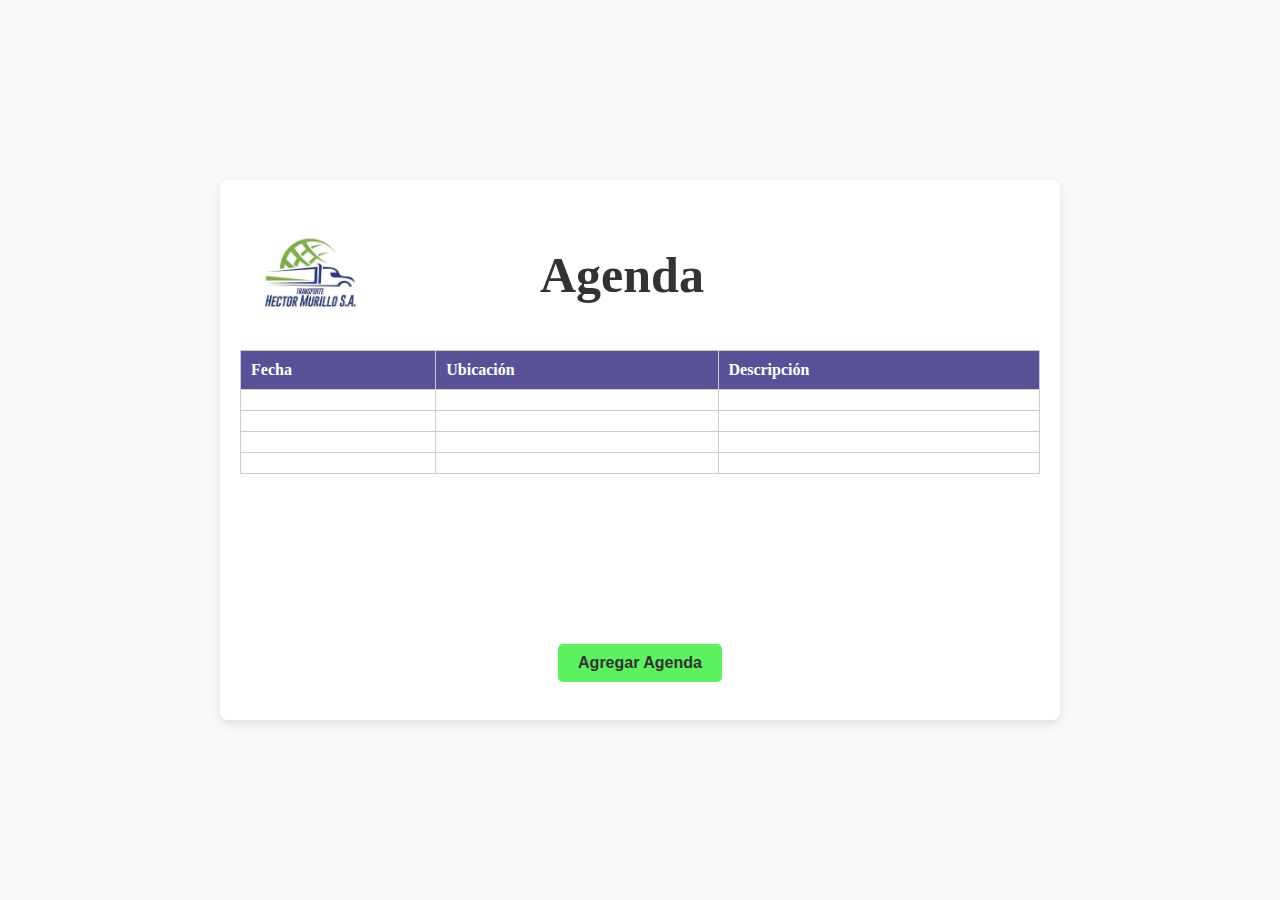
==== agenda.html @ 2e3c1558 "colaboradores y agenda" ====
<!DOCTYPE html>
<html lang="es">
<head>
    <meta charset="UTF-8">
    <meta name="viewport" content="width=device-width, initial-scale=1.0">
    <title>Agenda</title>
    <link rel="stylesheet" href="estilos.css/agenda.css">
</head>
<body>
    <div class="container">
        <header>
            <img src="img/logo.jpg" alt="Logo" class="logo">
            <h1>Agenda</h1>
        </header>
        <table>
            <thead>
                <tr>
                    <th>Fecha</th>
                    <th>Ubicación</th>
                    <th>Descripción</th>
                </tr>
            </thead>
            <tbody>
                <tr>
                    <td></td>
                    <td></td>
                    <td></td>
                </tr>
                <tr>
                    <td></td>
                    <td></td>
                    <td></td>
                </tr>
                <tr>
                    <td></td>
                    <td></td>
                    <td></td>
                </tr>
                <tr>
                    <td></td>
                    <td></td>
                    <td></td>
                </tr>
            </tbody>
        </table>
        <button class="add-button">Agregar Agenda</button>
    </div>
</body>
</html>
---- estilos.css/agenda.css ----
body {
    font-family: Cambria, Cochin, Georgia, Times, 'Times New Roman', serif;
    margin: 0;
    padding: 0;
    display: flex;
    justify-content: center;
    align-items: center;
    min-height: 100vh;
    background-color: #f9f9f9;
}

.container {
    text-align: center;
    width: 90%;
    max-width: 800px;
    height: 500px;
    background: white;
    padding: 20px;
    border-radius: 8px;
    box-shadow: 0 4px 10px rgba(0, 0, 0, 0.1);
}

header {
    display: flex;
    align-items: center;
    gap: 180px;
}

.logo {
    width: 100px;
    height: 150px;
    object-fit: contain;
    margin-left: 20px;
}

h1 {
    font-size: 50px;
    color: #333;
}

table {
    width: 100%;
    border-collapse: collapse;
    margin-bottom: 20px;
}

table th, table td {
    border: 1px solid #ccc;
    padding: 10px;
    text-align: left;
}

table th {
    background-color: #585197;
    color: #ffffff;
}

.add-button {
    background-color: #5df15f;
    border: none;
    padding: 10px 20px;
    font-size: 1rem;
    font-weight: bold;
    color: #333;
    border-radius: 5px;
    cursor: pointer;
    margin-top: 150px;
}

.add-button:hover {
    background-color: #FFC300;
}
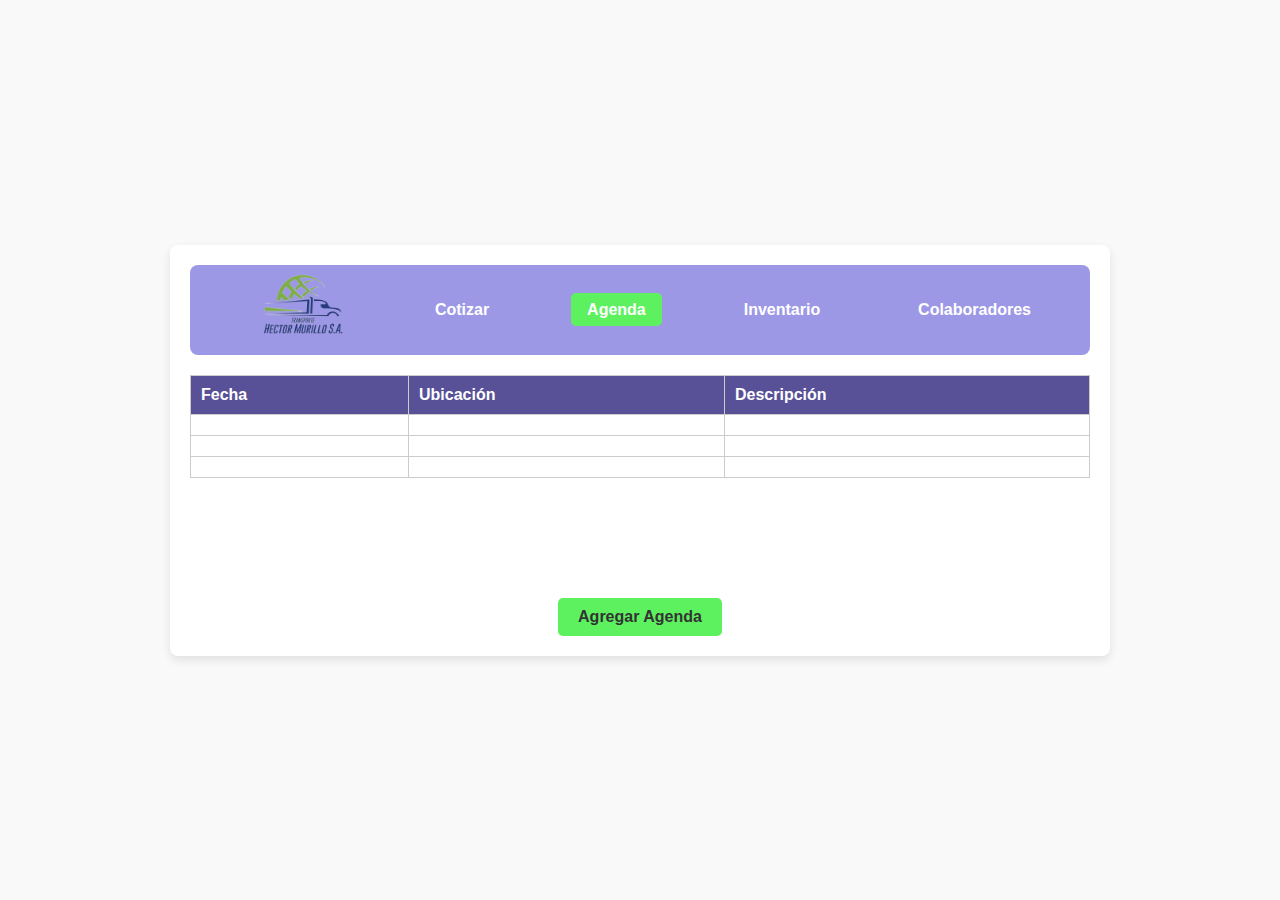
==== commit 08926998: "navbar configurado" ====
--- a/agenda.html
+++ b/agenda.html
@@ -9,41 +9,45 @@
 <body>
     <div class="container">
         <header>
-            <img src="img/logo.jpg" alt="Logo" class="logo">
-            <h1>Agenda</h1>
+            <nav class="menu">
+                <ul>
+                    <li><img src="img/logo.png" alt="Logo" class="logo"></li>
+                    <li><a href="cotizar.html">Cotizar</a></li>
+                    <li><a href="agenda.html" class="active">Agenda</a></li>
+                    <li><a href="inventario.html">Inventario</a></li>
+                    <li><a href="colaboradores.html">Colaboradores</a></li>
+                </ul>
+            </nav>
         </header>
-        <table>
-            <thead>
-                <tr>
-                    <th>Fecha</th>
-                    <th>Ubicación</th>
-                    <th>Descripción</th>
-                </tr>
-            </thead>
-            <tbody>
-                <tr>
-                    <td></td>
-                    <td></td>
-                    <td></td>
-                </tr>
-                <tr>
-                    <td></td>
-                    <td></td>
-                    <td></td>
-                </tr>
-                <tr>
-                    <td></td>
-                    <td></td>
-                    <td></td>
-                </tr>
-                <tr>
-                    <td></td>
-                    <td></td>
-                    <td></td>
-                </tr>
-            </tbody>
-        </table>
-        <button class="add-button">Agregar Agenda</button>
+        <main>
+            <table>
+                <thead>
+                    <tr>
+                        <th>Fecha</th>
+                        <th>Ubicación</th>
+                        <th>Descripción</th>
+                    </tr>
+                </thead>
+                <tbody>
+                    <tr>
+                        <td></td>
+                        <td></td>
+                        <td></td>
+                    </tr>
+                    <tr>
+                        <td></td>
+                        <td></td>
+                        <td></td>
+                    </tr>
+                    <tr>
+                        <td></td>
+                        <td></td>
+                        <td></td>
+                    </tr>
+                </tbody>
+            </table>
+            <button class="add-button">Agregar Agenda</button>
+        </main>
     </div>
 </body>
 </html>
--- a/estilos.css/agenda.css
+++ b/estilos.css/agenda.css
@@ -1,29 +1,62 @@
+/* General reset */
 body {
-    font-family: Cambria, Cochin, Georgia, Times, 'Times New Roman', serif;
+    font-family: Arial, sans-serif;
     margin: 0;
     padding: 0;
+    background-color: #f9f9f9;
     display: flex;
     justify-content: center;
     align-items: center;
     min-height: 100vh;
-    background-color: #f9f9f9;
 }
 
 .container {
-    text-align: center;
     width: 90%;
-    max-width: 800px;
-    height: 500px;
+    max-width: 900px;
     background: white;
     padding: 20px;
     border-radius: 8px;
     box-shadow: 0 4px 10px rgba(0, 0, 0, 0.1);
+    text-align: center;
 }
 
 header {
+    margin-bottom: 20px;
+}
+
+.menu {
+    background-color: #9d98e6;
+    padding: 10px;
+    margin-bottom: 20px;
+    border-radius: 8px;
+}
+
+.menu ul {
+    list-style-type: none;
+    padding: 0;
+    margin: 0;
     display: flex;
+    justify-content: space-around;
     align-items: center;
-    gap: 180px;
+    height: 70px;
+}
+
+.menu ul li {
+    display: inline;
+}
+
+.menu ul li a {
+    text-decoration: none;
+    color: white;
+    font-weight: bold;
+    padding: 8px 16px;
+    border-radius: 5px;
+    transition: 0.3s;
+}
+
+.menu ul li a:hover {
+    background-color: #FFD700;
+    color: black;
 }
 
 .logo {
@@ -32,7 +65,9 @@
     object-fit: contain;
     margin-left: 20px;
 }
-
+.active{
+    background-color: #5df15f;
+}
 h1 {
     font-size: 50px;
     color: #333;
@@ -64,7 +99,7 @@
     color: #333;
     border-radius: 5px;
     cursor: pointer;
-    margin-top: 150px;
+    margin-top: 100px;
 }
 
 .add-button:hover {
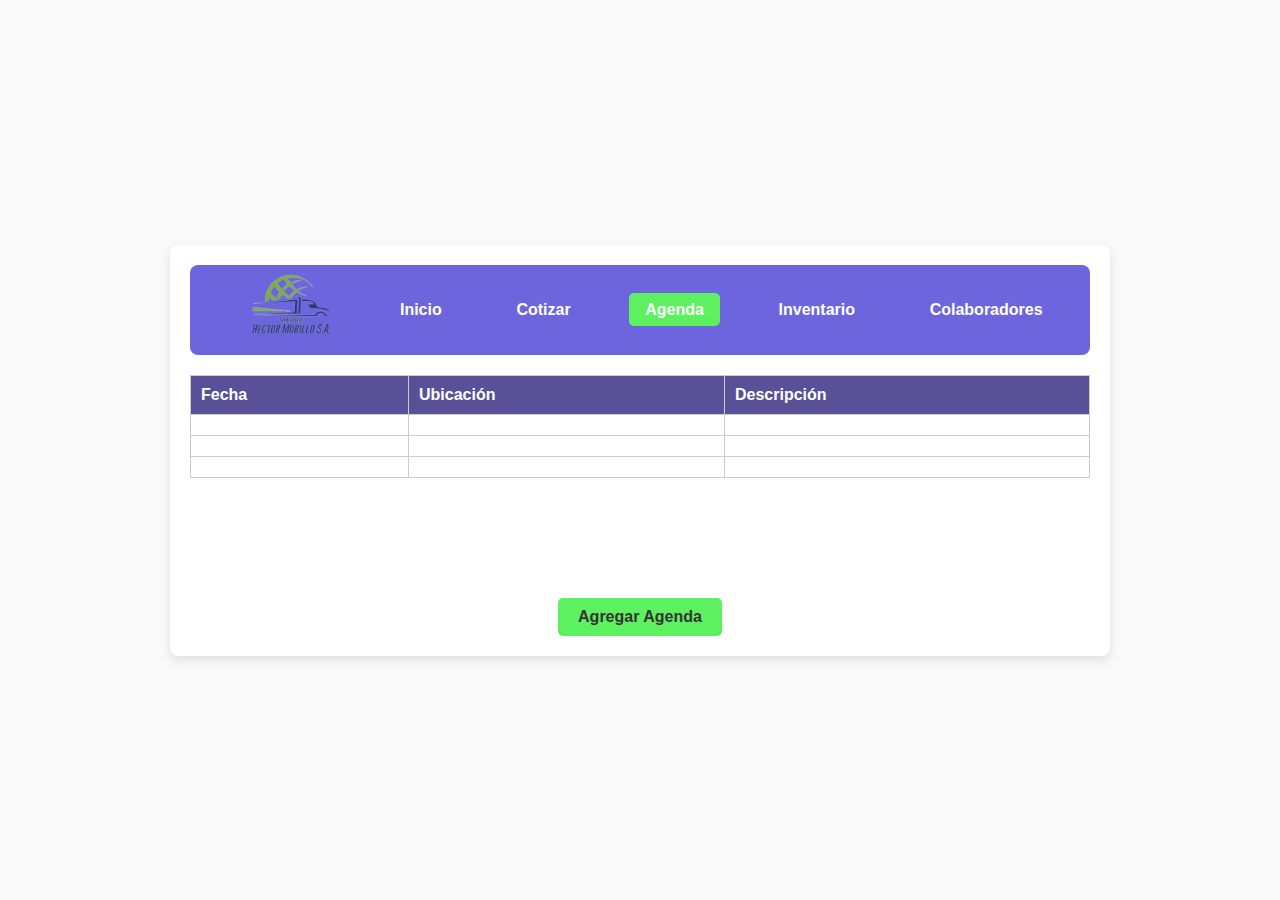
==== commit 57a01dbb: "frontend. check." ====
--- a/agenda.html
+++ b/agenda.html
@@ -12,6 +12,7 @@
             <nav class="menu">
                 <ul>
                     <li><img src="img/logo.png" alt="Logo" class="logo"></li>
+                    <li><a href="index.html">Inicio</a></li>
                     <li><a href="cotizar.html">Cotizar</a></li>
                     <li><a href="agenda.html" class="active">Agenda</a></li>
                     <li><a href="inventario.html">Inventario</a></li>
--- a/estilos.css/agenda.css
+++ b/estilos.css/agenda.css
@@ -1,4 +1,3 @@
-/* General reset */
 body {
     font-family: Arial, sans-serif;
     margin: 0;
@@ -25,7 +24,7 @@
 }
 
 .menu {
-    background-color: #9d98e6;
+    background-color: #6d65dd;
     padding: 10px;
     margin-bottom: 20px;
     border-radius: 8px;
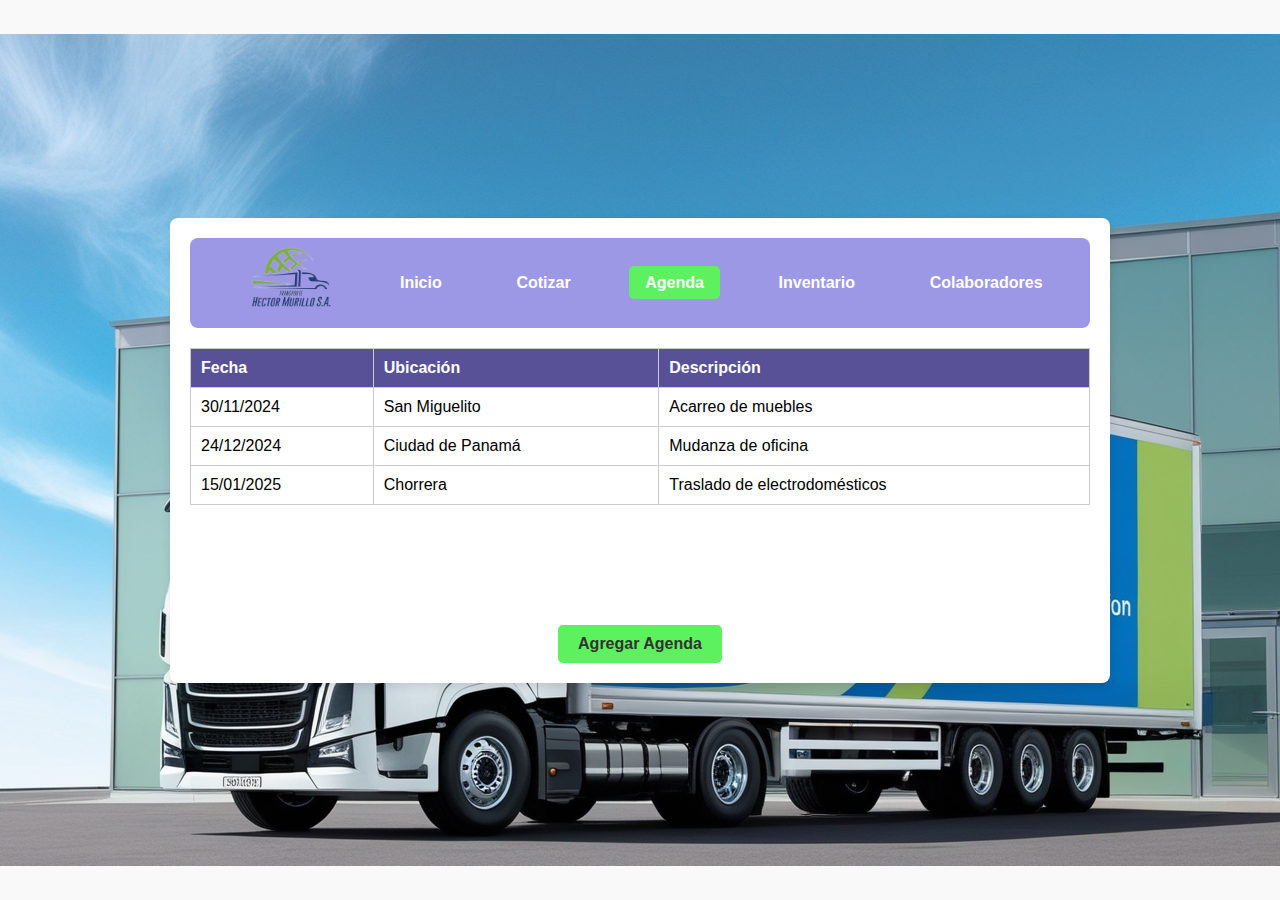
==== commit dd2b0675: "tablas con informacion" ====
--- a/agenda.html
+++ b/agenda.html
@@ -31,19 +31,19 @@
                 </thead>
                 <tbody>
                     <tr>
-                        <td></td>
-                        <td></td>
-                        <td></td>
+                        <td>30/11/2024</td>
+                        <td>San Miguelito</td>
+                        <td>Acarreo de muebles</td>
                     </tr>
                     <tr>
-                        <td></td>
-                        <td></td>
-                        <td></td>
+                        <td>24/12/2024</td>
+                        <td>Ciudad de Panamá</td>
+                        <td>Mudanza de oficina</td>
                     </tr>
                     <tr>
-                        <td></td>
-                        <td></td>
-                        <td></td>
+                        <td>15/01/2025</td>
+                        <td>Chorrera</td>
+                        <td>Traslado de electrodomésticos</td>
                     </tr>
                 </tbody>
             </table>
--- a/estilos.css/agenda.css
+++ b/estilos.css/agenda.css
@@ -7,6 +7,10 @@
     justify-content: center;
     align-items: center;
     min-height: 100vh;
+    background-image: url('../img/Leonardo_Phoenix_Create_an_image_depicting_a_transportation_co_1.jpg');
+    background-position: center;
+    background-repeat: no-repeat;
+    background-attachment: fixed;
 }
 
 .container {
@@ -24,7 +28,7 @@
 }
 
 .menu {
-    background-color: #6d65dd;
+    background-color: #9d98e6;
     padding: 10px;
     margin-bottom: 20px;
     border-radius: 8px;
@@ -64,9 +68,11 @@
     object-fit: contain;
     margin-left: 20px;
 }
-.active{
+
+.active {
     background-color: #5df15f;
 }
+
 h1 {
     font-size: 50px;
     color: #333;
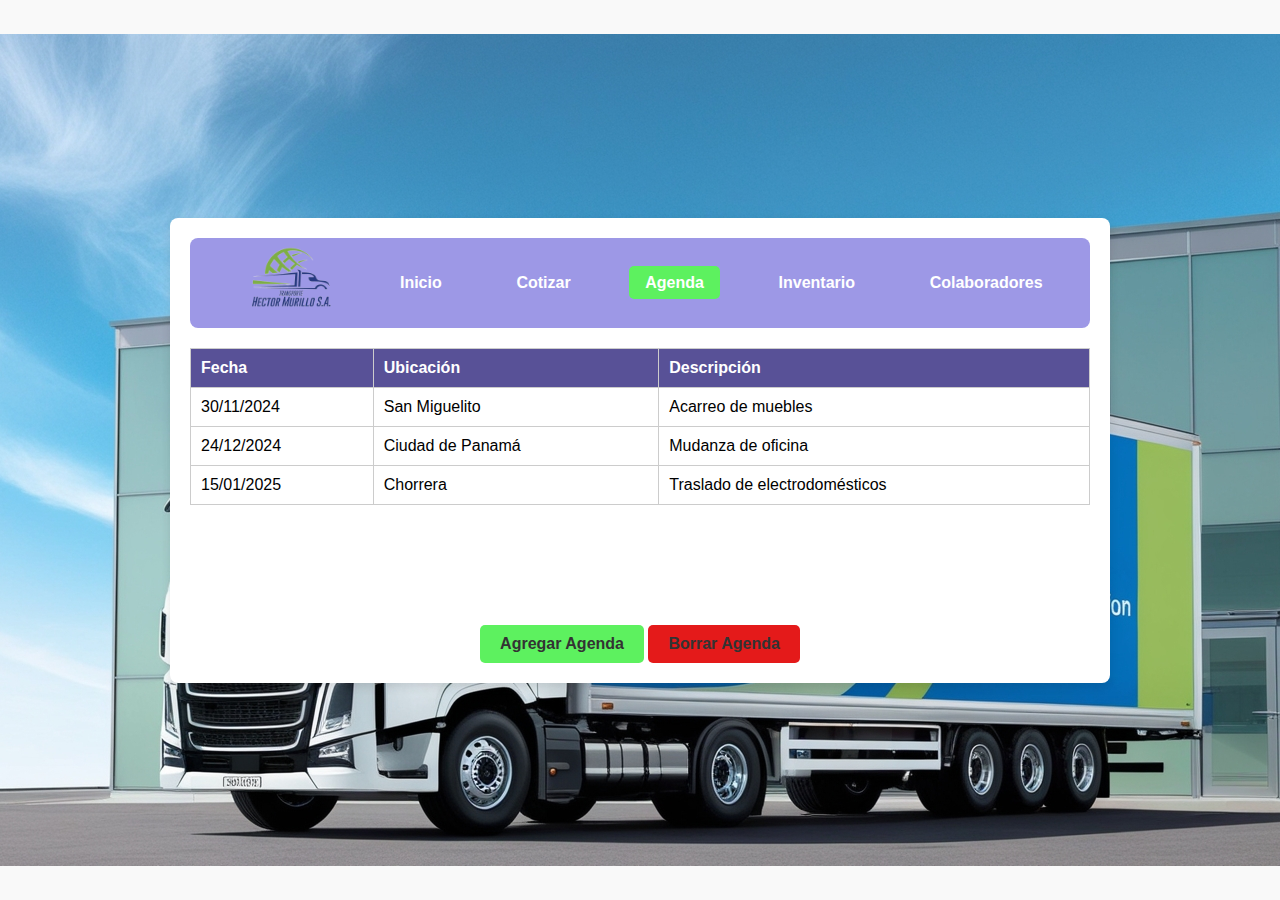
==== commit 73b1a80d: "modal de agregar y borrar informacion" ====
--- a/agenda.html
+++ b/agenda.html
@@ -29,7 +29,7 @@
                         <th>Descripción</th>
                     </tr>
                 </thead>
-                <tbody>
+                <tbody id="agenda-body">
                     <tr>
                         <td>30/11/2024</td>
                         <td>San Miguelito</td>
@@ -48,7 +48,101 @@
                 </tbody>
             </table>
             <button class="add-button">Agregar Agenda</button>
+            <button class="delete-button">Borrar Agenda</button>
         </main>
     </div>
+
+    <div class="modal-overlay"></div>
+    <div class="modal" id="modal-add">
+        <div class="modal-header">Agregar a la Agenda</div>
+        <input type="date" id="modal-fecha" placeholder="Fecha">
+        <input type="text" id="modal-ubicacion" placeholder="Ubicación">
+        <input type="text" id="modal-descripcion" placeholder="Descripción">
+        <button class="confirm-button">Confirmar</button>
+        <button class="cancel-button">Cancelar</button>
+    </div>
+
+    <div class="modal" id="modal-delete">
+        <div class="modal-header">Borrar de la Agenda</div>
+        <select id="delete-options">
+        </select>
+        <button class="confirm-delete-button">Confirmar</button>
+        <button class="cancel-button">Cancelar</button>
+    </div>
+
+    <script>
+        const modalAdd = document.getElementById("modal-add");
+        const modalDelete = document.getElementById("modal-delete");
+        const overlay = document.querySelector(".modal-overlay");
+        const addButton = document.querySelector(".add-button");
+        const deleteButton = document.querySelector(".delete-button");
+        const confirmAddButton = modalAdd.querySelector(".confirm-button");
+        const confirmDeleteButton = modalDelete.querySelector(".confirm-delete-button");
+        const cancelButtons = document.querySelectorAll(".cancel-button");
+
+        const tbody = document.getElementById("agenda-body");
+        const deleteOptions = document.getElementById("delete-options");
+
+        addButton.addEventListener("click", () => {
+            modalAdd.style.display = "block";
+            overlay.style.display = "block";
+        });
+
+        deleteButton.addEventListener("click", () => {
+            deleteOptions.innerHTML = "";
+            const rows = tbody.querySelectorAll("tr");
+            rows.forEach((row, index) => {
+                const option = document.createElement("option");
+                option.value = index;
+                option.textContent = row.cells[2].textContent;
+                deleteOptions.appendChild(option);
+            });
+            modalDelete.style.display = "block";
+            overlay.style.display = "block";
+        });
+
+        cancelButtons.forEach(button => {
+            button.addEventListener("click", () => {
+                modalAdd.style.display = "none";
+                modalDelete.style.display = "none";
+                overlay.style.display = "none";
+            });
+        });
+
+        confirmAddButton.addEventListener("click", () => {
+            const fecha = document.getElementById("modal-fecha").value;
+            const ubicacion = document.getElementById("modal-ubicacion").value;
+            const descripcion = document.getElementById("modal-descripcion").value;
+
+            if (fecha && ubicacion && descripcion) {
+                const formattedFecha = fecha.split("-").join("/");
+                const newRow = document.createElement("tr");
+                newRow.innerHTML = `
+                    <td>${formattedFecha}</td>
+                    <td>${ubicacion}</td>
+                    <td>${descripcion}</td>
+                `;
+                tbody.appendChild(newRow);
+
+                modalAdd.style.display = "none";
+                overlay.style.display = "none";
+                document.getElementById("modal-fecha").value = "";
+                document.getElementById("modal-ubicacion").value = "";
+                document.getElementById("modal-descripcion").value = "";
+            } else {
+                alert("Por favor, completa todos los campos.");
+            }
+        });
+
+        confirmDeleteButton.addEventListener("click", () => {
+            const selectedIndex = deleteOptions.value;
+            const rows = tbody.querySelectorAll("tr");
+            if (selectedIndex >= 0 && rows[selectedIndex]) {
+                rows[selectedIndex].remove();
+                modalDelete.style.display = "none";
+                overlay.style.display = "none";
+            }
+        });
+    </script>
 </body>
 </html>
--- a/estilos.css/agenda.css
+++ b/estilos.css/agenda.css
@@ -110,3 +110,72 @@
 .add-button:hover {
     background-color: #FFC300;
 }
+.delete-button{
+    background-color: #e41a1a;
+    border: none;
+    padding: 10px 20px;
+    font-size: 1rem;
+    font-weight: bold;
+    color: #333;
+    border-radius: 5px;
+    cursor: pointer;
+    margin-top: 100px;
+}
+.delete-button:hover{
+    background-color: #FFC300;
+}
+button.confirm-delete-button{
+    background-color: #5df15f;
+}
+
+
+.modal {
+    display: none;
+    position: fixed;
+    top: 50%;
+    left: 50%;
+    transform: translate(-50%, -50%);
+    background-color: white;
+    padding: 20px;
+    border-radius: 8px;
+    box-shadow: 0 4px 8px rgba(0, 0, 0, 0.2);
+    z-index: 1000;
+    width: 300px;
+}
+.modal-overlay {
+    display: none;
+    position: fixed;
+    top: 0;
+    left: 0;
+    width: 100%;
+    height: 100%;
+    background-color: rgba(0, 0, 0, 0.5);
+    z-index: 999;
+}
+.modal-header {
+    font-size: 18px;
+    margin-bottom: 10px;
+}
+.modal input {
+    width: 290px;
+    margin: 5px 0;
+    padding: 8px;
+    border: 1px solid #ccc;
+    border-radius: 4px;
+}
+.modal button {
+    margin-top: 10px;
+    padding: 8px 12px;
+    border: none;
+    border-radius: 4px;
+    cursor: pointer;
+}
+.modal .confirm-button {
+    background-color: #4CAF50;
+    color: white;
+}
+.modal .cancel-button {
+    background-color: #f44336;
+    color: white;
+    margin-left: 5px;
+}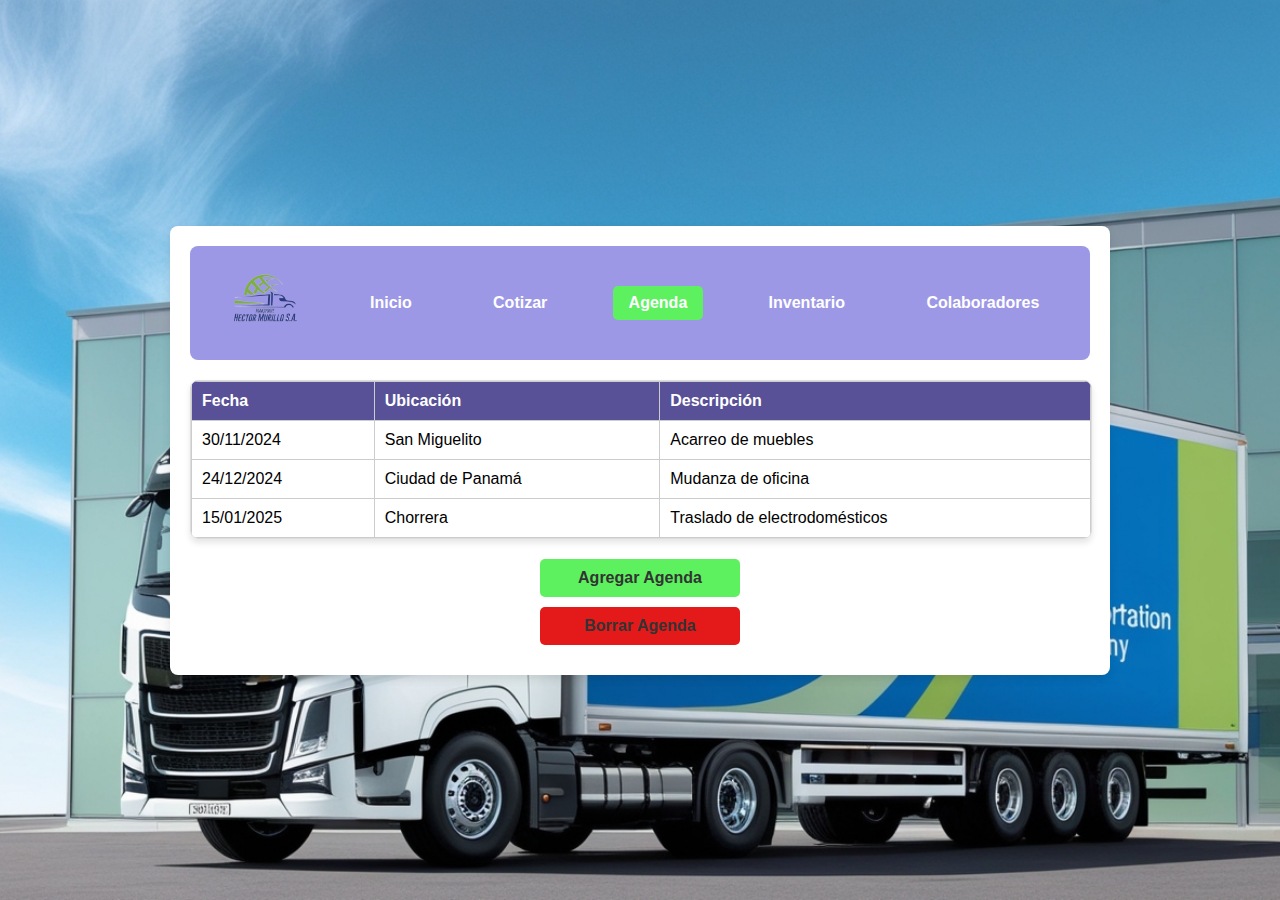
==== commit aa97f1be: "tablas arregladas" ====
--- a/agenda.html
+++ b/agenda.html
@@ -4,7 +4,7 @@
     <meta charset="UTF-8">
     <meta name="viewport" content="width=device-width, initial-scale=1.0">
     <title>Agenda</title>
-    <link rel="stylesheet" href="estilos.css/agenda.css">
+    <link rel="stylesheet" href="estilos/agenda.css">
 </head>
 <body>
     <div class="container">
@@ -21,36 +21,39 @@
             </nav>
         </header>
         <main>
-            <table>
-                <thead>
-                    <tr>
-                        <th>Fecha</th>
-                        <th>Ubicación</th>
-                        <th>Descripción</th>
-                    </tr>
-                </thead>
-                <tbody id="agenda-body">
-                    <tr>
-                        <td>30/11/2024</td>
-                        <td>San Miguelito</td>
-                        <td>Acarreo de muebles</td>
-                    </tr>
-                    <tr>
-                        <td>24/12/2024</td>
-                        <td>Ciudad de Panamá</td>
-                        <td>Mudanza de oficina</td>
-                    </tr>
-                    <tr>
-                        <td>15/01/2025</td>
-                        <td>Chorrera</td>
-                        <td>Traslado de electrodomésticos</td>
-                    </tr>
-                </tbody>
-            </table>
+            <div class="table-container">
+                <table>
+                    <thead>
+                        <tr>
+                            <th>Fecha</th>
+                            <th>Ubicación</th>
+                            <th>Descripción</th>
+                        </tr>
+                    </thead>
+                    <tbody id="agenda-body">
+                        <tr>
+                            <td>30/11/2024</td>
+                            <td>San Miguelito</td>
+                            <td>Acarreo de muebles</td>
+                        </tr>
+                        <tr>
+                            <td>24/12/2024</td>
+                            <td>Ciudad de Panamá</td>
+                            <td>Mudanza de oficina</td>
+                        </tr>
+                        <tr>
+                            <td>15/01/2025</td>
+                            <td>Chorrera</td>
+                            <td>Traslado de electrodomésticos</td>
+                        </tr>
+                    </tbody>
+                </table>
+            </div>
             <button class="add-button">Agregar Agenda</button>
             <button class="delete-button">Borrar Agenda</button>
         </main>
     </div>
+    
 
     <div class="modal-overlay"></div>
     <div class="modal" id="modal-add">
@@ -115,7 +118,9 @@
             const descripcion = document.getElementById("modal-descripcion").value;
 
             if (fecha && ubicacion && descripcion) {
-                const formattedFecha = fecha.split("-").join("/");
+                const [year, month, day] = fecha.split("-");
+                const formattedFecha = `${day}/${month}/${year}`;
+
                 const newRow = document.createElement("tr");
                 newRow.innerHTML = `
                     <td>${formattedFecha}</td>
@@ -134,6 +139,7 @@
             }
         });
 
+
         confirmDeleteButton.addEventListener("click", () => {
             const selectedIndex = deleteOptions.value;
             const rows = tbody.querySelectorAll("tr");
--- a/estilos/agenda.css
+++ b/estilos/agenda.css
@@ -0,0 +1,243 @@
+body {
+    font-family: Arial, sans-serif;
+    margin: 0;
+    padding: 0;
+    background-color: #f9f9f9;
+    display: flex;
+    justify-content: center;
+    align-items: center;
+    min-height: 100vh;
+    background-image: url('../img/Leonardo_Phoenix_Create_an_image_depicting_a_transportation_co_1.jpg');
+    background-position: center;
+    background-repeat: no-repeat;
+    background-attachment: fixed;
+    background-size: cover;
+}
+
+.container {
+    width: 90%;
+    max-width: 900px;
+    background: white;
+    padding: 20px;
+    border-radius: 8px;
+    box-shadow: 0 4px 10px rgba(0, 0, 0, 0.1);
+    text-align: center;
+    margin: 20px;
+}
+
+header {
+    margin-bottom: 20px;
+}
+
+.menu {
+    background-color: #9d98e6;
+    padding: 10px;
+    margin-bottom: 20px;
+    border-radius: 8px;
+}
+
+.menu ul {
+    list-style-type: none;
+    padding: 0;
+    margin: 0;
+    display: flex;
+    justify-content: space-around;
+    align-items: center;
+    flex-wrap: wrap;
+}
+
+.menu ul li {
+    display: inline;
+    margin: 5px;
+}
+
+.menu ul li a {
+    text-decoration: none;
+    color: white;
+    font-weight: bold;
+    padding: 8px 16px;
+    border-radius: 5px;
+    transition: 0.3s;
+    display: block;
+    text-align: center;
+}
+
+.menu ul li a:hover {
+    background-color: #FFD700;
+    color: black;
+}
+
+.logo {
+    width: 80px;
+    height: 80px;
+    object-fit: contain;
+    margin: 0 auto;
+}
+
+.active {
+    background-color: #5df15f;
+}
+
+h1 {
+    font-size: 2rem;
+    color: #333;
+    margin-bottom: 20px;
+}
+
+.table-container {
+    width: 100%;
+    overflow-x: auto;
+    margin-bottom: 20px;
+}
+  
+.table-container {
+    width: 100%;
+    overflow-x: auto;
+    margin-bottom: 20px;
+    -webkit-overflow-scrolling: touch;
+    box-shadow: 0 4px 6px rgba(0, 0, 0, 0.1);
+    border: 1px solid #ddd;
+    border-radius: 8px;
+}
+
+
+table {
+    width: 100%;
+    min-width: 600px;
+    border-collapse: collapse;
+}
+
+table th, table td {
+    border: 1px solid #ccc;
+    padding: 10px;
+    text-align: left;
+}
+
+table th {
+    background-color: #585197;
+    color: #ffffff;
+}
+.add-button, .delete-button {
+    display: block;
+    width: 100%;
+    max-width: 200px;
+    margin: 10px auto;
+    background-color: #5df15f;
+    border: none;
+    padding: 10px 20px;
+    font-size: 1rem;
+    font-weight: bold;
+    color: #333;
+    border-radius: 5px;
+    cursor: pointer;
+}
+
+.add-button:hover, .delete-button:hover {
+    background-color: #FFC300;
+}
+
+.delete-button {
+    background-color: #e41a1a;
+}
+button.confirm-delete-button{
+    background-color: #4CAF50;
+    color: #ffffff;
+}
+.modal {
+    display: none;
+    position: fixed;
+    top: 50%;
+    left: 50%;
+    transform: translate(-50%, -50%);
+    background-color: white;
+    padding: 20px;
+    border-radius: 8px;
+    box-shadow: 0 4px 8px rgba(0, 0, 0, 0.2);
+    z-index: 1000;
+    width: 90%;
+    max-width: 300px;
+}
+
+.modal-overlay {
+    display: none;
+    position: fixed;
+    top: 0;
+    left: 0;
+    width: 100%;
+    height: 100%;
+    background-color: rgba(0, 0, 0, 0.5);
+    z-index: 999;
+}
+
+.modal-header {
+    font-size: 18px;
+    margin-bottom: 10px;
+}
+
+.modal input, .modal select {
+    width: calc(100% - 16px);
+    margin: 5px 0;
+    padding: 8px;
+    border: 1px solid #ccc;
+    border-radius: 4px;
+    box-sizing: border-box;
+}
+
+.modal button {
+    width: 48%;
+    margin-top: 10px;
+    padding: 8px;
+    border: none;
+    border-radius: 4px;
+    cursor: pointer;
+    box-sizing: border-box;
+}
+
+.modal .confirm-button {
+    background-color: #4CAF50;
+    color: white;
+}
+
+.modal .cancel-button {
+    background-color: #f44336;
+    color: white;
+}
+
+/* Estilos responsive */
+@media (max-width: 768px) {
+    .menu ul {
+        flex-direction: column;
+        align-items: center;
+    }
+
+    table, th, td {
+        font-size: 0.9rem;
+    }
+
+    .logo {
+        width: 60px;
+        height: 60px;
+    }
+
+    h1 {
+        font-size: 1.8rem;
+    }
+}
+
+@media (max-width: 480px) {
+    .menu ul {
+        padding: 10px;
+    }
+
+    table th, table td {
+        padding: 8px;
+    }
+
+    .add-button, .delete-button {
+        max-width: 100%;
+    }
+
+    h1 {
+        font-size: 1.5rem;
+    }
+}